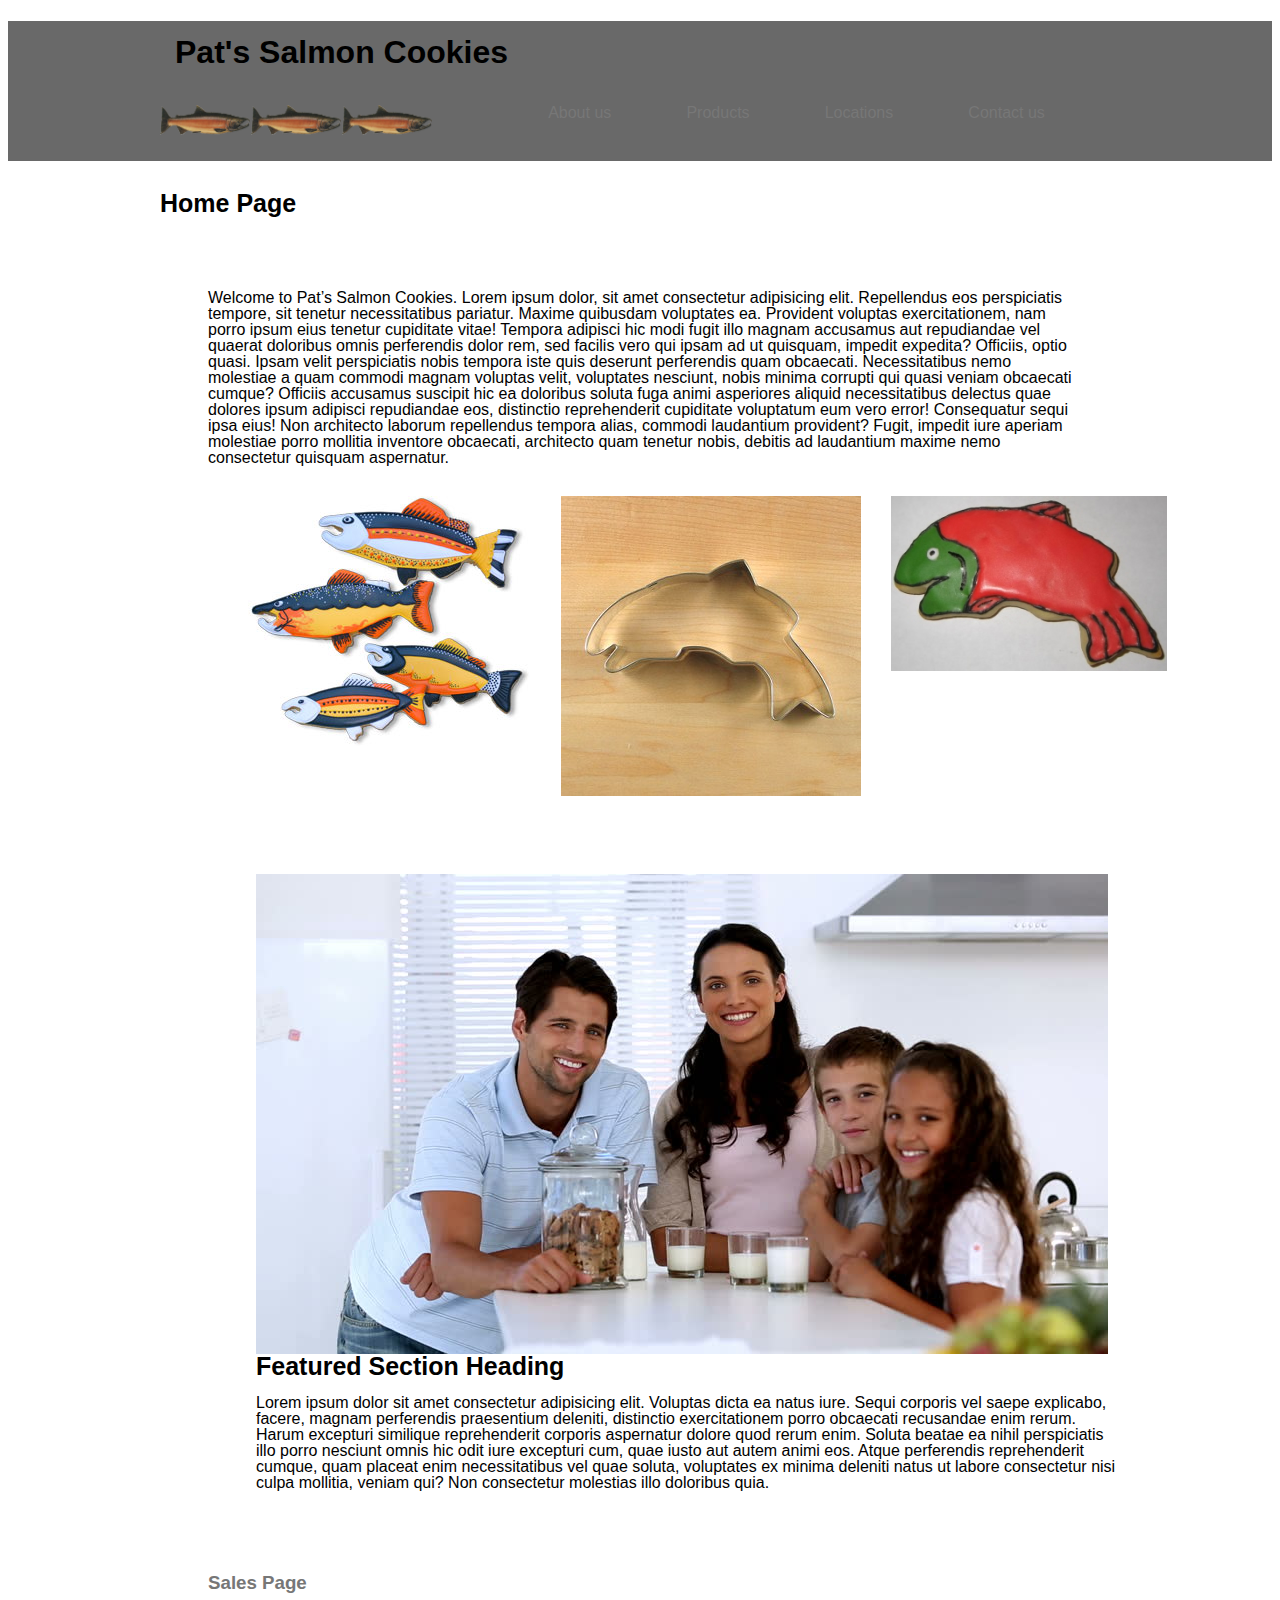
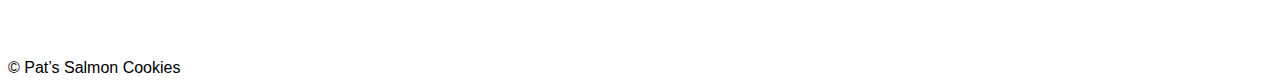
==== index.html @ 90bd3a58 "css and index.html added content" ====
<!DOCTYPE html>
<html lang="en">

<head>
  <title>cookie-stand</title>
  <link rel="stylesheet" href="css/reset.css">
  <link rel="stylesheet" href="css/style.css">
  <link rel="preconnect" href="https://fonts.googleapis.com">
  <link rel="preconnect" href="https://fonts.gstatic.com" crossorigin>
  <link href="https://fonts.googleapis.com/css2?family=Poppins&display=swap" rel="stylesheet">
  <link href="https://fonts.googleapis.com/css2?family=Archivo&display=swap" rel="stylesheet">
  <link rel="icon" href="/img/frosted-cookie.jpg" type="image/x-icon">
</head>

<body>
  <header>
   
    <nav>
      <h1>Pat's Salmon Cookies</h1>
      <img src="/img/salmon.png" alt="salmon fish" style="width: 90px; height: 30px;">
      <img src="/img/salmon.png" alt="salmon fish" style="width: 90px; height: 30px;">
      <img src="/img/salmon.png" alt="salmon fish" style="width: 90px; height: 30px;">

      <ul>
        <li><a href="#">About us</a></li>
        <li><a href="sales.html">Products</a></li>
        <li><a href="#">Locations</a></li>
        <li><a href="#">Contact us</a></li>
      </ul>
    </nav>
  </header>


  <main>

    <h2>Home Page</h2>
    <section id="sales-profiles">
      <p>Welcome to Pat’s Salmon Cookies. Lorem ipsum dolor, sit amet consectetur adipisicing elit. Repellendus eos
        perspiciatis tempore, sit tenetur necessitatibus pariatur. Maxime quibusdam voluptates ea. Provident voluptas
        exercitationem, nam porro ipsum eius tenetur cupiditate vitae!
        Tempora adipisci hic modi fugit illo magnam accusamus aut repudiandae vel quaerat doloribus omnis perferendis
        dolor rem, sed facilis vero qui ipsam ad ut quisquam, impedit expedita? Officiis, optio quasi.
        Ipsam velit perspiciatis nobis tempora iste quis deserunt perferendis quam obcaecati. Necessitatibus nemo
        molestiae a quam commodi magnam voluptas velit, voluptates nesciunt, nobis minima corrupti qui quasi veniam
        obcaecati cumque?
        Officiis accusamus suscipit hic ea doloribus soluta fuga animi asperiores aliquid necessitatibus delectus quae
        dolores ipsum adipisci repudiandae eos, distinctio reprehenderit cupiditate voluptatum eum vero error!
        Consequatur sequi ipsa eius!
        Non architecto laborum repellendus tempora alias, commodi laudantium provident? Fugit, impedit iure aperiam
        molestiae porro mollitia inventore obcaecati, architecto quam tenetur nobis, debitis ad laudantium maxime nemo
        consectetur quisquam aspernatur.</p>
      <nav>
        <ul>
          <li><img src="/img/fish.jpg" alt=""></li>
          <li><img src="/img/cutter.jpeg" alt=""></li>
          <li><img src="/img/frosted-cookie.jpg" alt=""></li>
        </ul>

        <section>
          <img src="/img/family.jpg" alt="">
          <article>
            <h2>Featured Section Heading</h2>
            <p>Lorem ipsum dolor sit amet consectetur adipisicing elit. Voluptas dicta ea natus iure. Sequi corporis vel
              saepe explicabo, facere, magnam perferendis praesentium deleniti, distinctio exercitationem porro
              obcaecati recusandae enim rerum.
              Harum excepturi similique reprehenderit corporis aspernatur dolore quod rerum enim. Soluta beatae ea nihil
              perspiciatis illo porro nesciunt omnis hic odit iure excepturi cum, quae iusto aut autem animi eos.
              Atque perferendis reprehenderit cumque, quam placeat enim necessitatibus vel quae soluta, voluptates ex
              minima deleniti natus ut labore consectetur nisi culpa mollitia, veniam qui? Non consectetur molestias
              illo doloribus quia.</p>
          </article>
        </section>
        <h3><a href="sales.html">Sales Page</a></h3>
        <!-- <h3><a href="table.html">Sales Table</a></h3> -->
      </nav>
    </section>
    <div> </div>
  </main>
  <footer>&copy; Pat’s Salmon Cookies</footer>
  <!-- <img src="/img/chinook.jpg" alt="salmon fish" style="width:110px; height: 36px;"> -->

</body>

</html>
---- css/style.css ----
header {
  background-color: #696969;
  height: 20px;
  margin-bottom: 30px;
}

nav h1 {
  font-family:'Franklin Gothic Medium', 'Arial Narrow', Arial, sans-serif;
  padding: 15px;
}

nav {
  width: 960px;
  margin:auto;
}

nav img {
  float: left;
  margin-top: 0px;
  margin-right: 1px;
  padding-left: 0px;
}

nav ul {
  display: flex;
  justify-content: space-evenly;
}

nav ul li {
  margin-top: 0px;
  color:aquamarine;

}

nav ul li:hover {
  background-color:rgb(20, 214, 150);
}

/* p {

} */

footer{
  bottom: 10px;
  left: 10px;
 }

/* extra css */

body {
  font-family: 'Franklin Gothic Medium', 'Arial Narrow', Arial, sans-serif;
}

header {
  background-color: #696969;
  height: 140px;
  margin-bottom: 30px;
}


a {
  text-decoration: none;
  color: #777;
}

main {
  width: 960px;
  margin: auto;
}

main ul {
  display: flex;
  justify-content: space-between;
  margin-top: 30px;
  margin-bottom: 30px;
}

section {
  
padding: 5%;

}

h2 {
  font-size: 25px;
  margin-bottom: 10px;
}
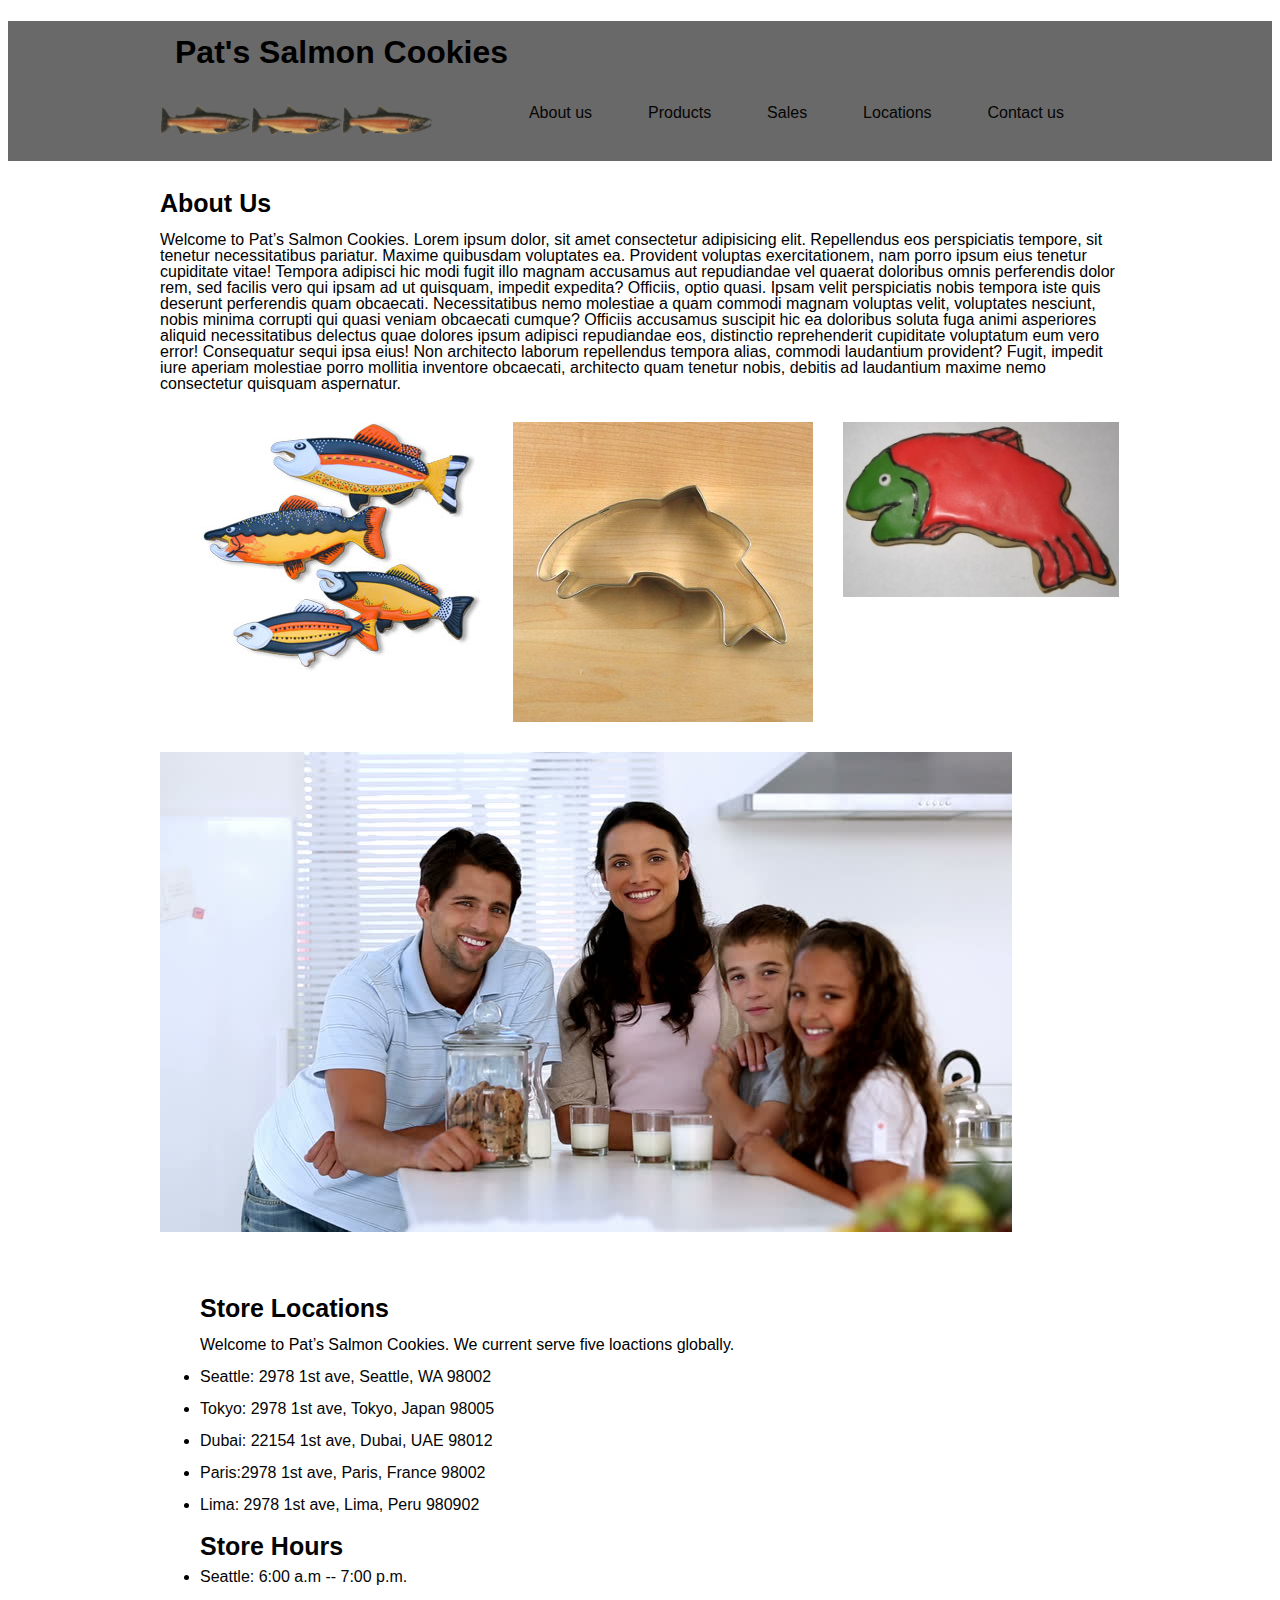
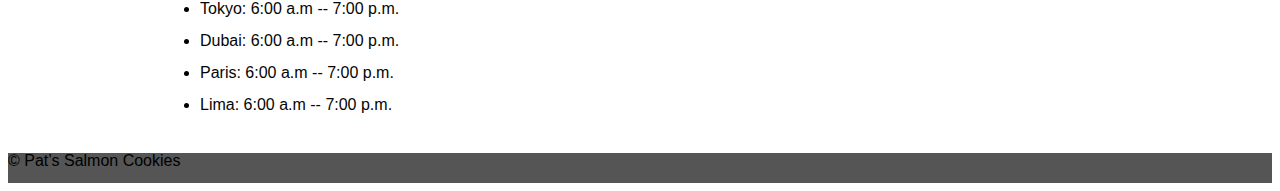
==== commit 44b946ff: "Merge pull request #11 from mvrk/lab8b" ====
--- a/index.html
+++ b/index.html
@@ -2,7 +2,7 @@
 <html lang="en">
 
 <head>
-  <title>cookie-stand</title>
+  <title>Pat's Salmon Cookies</title>
   <link rel="stylesheet" href="css/reset.css">
   <link rel="stylesheet" href="css/style.css">
   <link rel="preconnect" href="https://fonts.googleapis.com">
@@ -14,7 +14,7 @@
 
 <body>
   <header>
-   
+
     <nav>
       <h1>Pat's Salmon Cookies</h1>
       <img src="/img/salmon.png" alt="salmon fish" style="width: 90px; height: 30px;">
@@ -24,61 +24,75 @@
       <ul>
         <li><a href="#">About us</a></li>
         <li><a href="sales.html">Products</a></li>
-        <li><a href="#">Locations</a></li>
-        <li><a href="#">Contact us</a></li>
+        <li><a href="sales.html">Sales</a></li>
+        <li><a href="#location">Locations</a></li>
+        <li><a href="contact.html">Contact us</a></li>
+
       </ul>
     </nav>
   </header>
 
-
   <main>
 
-    <h2>Home Page</h2>
-    <section id="sales-profiles">
-      <p>Welcome to Pat’s Salmon Cookies. Lorem ipsum dolor, sit amet consectetur adipisicing elit. Repellendus eos
-        perspiciatis tempore, sit tenetur necessitatibus pariatur. Maxime quibusdam voluptates ea. Provident voluptas
-        exercitationem, nam porro ipsum eius tenetur cupiditate vitae!
-        Tempora adipisci hic modi fugit illo magnam accusamus aut repudiandae vel quaerat doloribus omnis perferendis
-        dolor rem, sed facilis vero qui ipsam ad ut quisquam, impedit expedita? Officiis, optio quasi.
-        Ipsam velit perspiciatis nobis tempora iste quis deserunt perferendis quam obcaecati. Necessitatibus nemo
-        molestiae a quam commodi magnam voluptas velit, voluptates nesciunt, nobis minima corrupti qui quasi veniam
-        obcaecati cumque?
-        Officiis accusamus suscipit hic ea doloribus soluta fuga animi asperiores aliquid necessitatibus delectus quae
-        dolores ipsum adipisci repudiandae eos, distinctio reprehenderit cupiditate voluptatum eum vero error!
-        Consequatur sequi ipsa eius!
-        Non architecto laborum repellendus tempora alias, commodi laudantium provident? Fugit, impedit iure aperiam
-        molestiae porro mollitia inventore obcaecati, architecto quam tenetur nobis, debitis ad laudantium maxime nemo
-        consectetur quisquam aspernatur.</p>
-      <nav>
-        <ul>
-          <li><img src="/img/fish.jpg" alt=""></li>
-          <li><img src="/img/cutter.jpeg" alt=""></li>
-          <li><img src="/img/frosted-cookie.jpg" alt=""></li>
-        </ul>
+    <h2>About Us</h2>
 
-        <section>
-          <img src="/img/family.jpg" alt="">
-          <article>
-            <h2>Featured Section Heading</h2>
-            <p>Lorem ipsum dolor sit amet consectetur adipisicing elit. Voluptas dicta ea natus iure. Sequi corporis vel
-              saepe explicabo, facere, magnam perferendis praesentium deleniti, distinctio exercitationem porro
-              obcaecati recusandae enim rerum.
-              Harum excepturi similique reprehenderit corporis aspernatur dolore quod rerum enim. Soluta beatae ea nihil
-              perspiciatis illo porro nesciunt omnis hic odit iure excepturi cum, quae iusto aut autem animi eos.
-              Atque perferendis reprehenderit cumque, quam placeat enim necessitatibus vel quae soluta, voluptates ex
-              minima deleniti natus ut labore consectetur nisi culpa mollitia, veniam qui? Non consectetur molestias
-              illo doloribus quia.</p>
-          </article>
-        </section>
-        <h3><a href="sales.html">Sales Page</a></h3>
-        <!-- <h3><a href="table.html">Sales Table</a></h3> -->
-      </nav>
+    <p>Welcome to Pat’s Salmon Cookies. Lorem ipsum dolor, sit amet consectetur adipisicing elit. Repellendus eos
+      perspiciatis tempore, sit tenetur necessitatibus pariatur. Maxime quibusdam voluptates ea. Provident voluptas
+      exercitationem, nam porro ipsum eius tenetur cupiditate vitae!
+      Tempora adipisci hic modi fugit illo magnam accusamus aut repudiandae vel quaerat doloribus omnis perferendis
+      dolor rem, sed facilis vero qui ipsam ad ut quisquam, impedit expedita? Officiis, optio quasi.
+      Ipsam velit perspiciatis nobis tempora iste quis deserunt perferendis quam obcaecati. Necessitatibus nemo
+      molestiae a quam commodi magnam voluptas velit, voluptates nesciunt, nobis minima corrupti qui quasi veniam
+      obcaecati cumque?
+      Officiis accusamus suscipit hic ea doloribus soluta fuga animi asperiores aliquid necessitatibus delectus quae
+      dolores ipsum adipisci repudiandae eos, distinctio reprehenderit cupiditate voluptatum eum vero error!
+      Consequatur sequi ipsa eius!
+      Non architecto laborum repellendus tempora alias, commodi laudantium provident? Fugit, impedit iure aperiam
+      molestiae porro mollitia inventore obcaecati, architecto quam tenetur nobis, debitis ad laudantium maxime nemo
+      consectetur quisquam aspernatur.</p>
+    <nav>
+      <ul>
+        <li><img src="/img/fish.jpg" alt=""></li>
+        <li><img src="/img/cutter.jpeg" alt=""></li>
+        <li><img src="/img/frosted-cookie.jpg" alt=""></li>
+      </ul>
+    </nav>
+
+    <img src="/img/family.jpg" alt="">
+
+    <section>
+      <article>
+        <h2 id="location">Store Locations</h2>
+        <p>Welcome to Pat’s Salmon Cookies. We current serve five loactions globally.</p>
+      </article>
+
+      <li><a href="https://www.google.com/maps">Seattle: 2978 1st ave, Seattle, WA 98002</a></li>
+      <br>
+      <li><a href="https://www.google.com/maps">Tokyo: 2978 1st ave, Tokyo, Japan 98005</a></li>
+      <br>
+      <li><a href="https://www.google.com/maps">Dubai: 22154 1st ave, Dubai, UAE 98012</a></li>
+      <br>
+      <li><a href="https://www.google.com/maps">Paris:2978 1st ave, Paris, France 98002</a></li>
+      <br>
+      <li><a href="https://www.google.com/maps">Lima: 2978 1st ave, Lima, Peru 980902</a></li>
+
+      <h2><a id="hours">Store Hours</a></h2>
+
+      <li><a href="#">Seattle: 6:00 a.m -- 7:00 p.m.</a></li>
+      <br>
+      <li><a href="#">Tokyo: 6:00 a.m -- 7:00 p.m.</a></li>
+      <br>
+      <li><a href="#">Dubai: 6:00 a.m -- 7:00 p.m.</a></li>
+      <br>
+      <li><a href="#">Paris: 6:00 a.m -- 7:00 p.m.</a></li>
+      <br>
+      <li><a href="#">Lima: 6:00 a.m -- 7:00 p.m.</a></li>
+
     </section>
-    <div> </div>
   </main>
   <footer>&copy; Pat’s Salmon Cookies</footer>
   <!-- <img src="/img/chinook.jpg" alt="salmon fish" style="width:110px; height: 36px;"> -->
-
+  <footer></footer>
 </body>
 
 </html>--- a/css/style.css
+++ b/css/style.css
@@ -33,19 +33,19 @@
 }
 
 nav ul li:hover {
-  background-color:rgb(20, 214, 150);
+  background-color:rgb(226, 183, 158);
 }
 
-/* p {
+section { 
+  padding: 20px;
+  margin: 20px;
 
-} */
+}
 
 footer{
   bottom: 10px;
   left: 10px;
  }
-
-/* extra css */
 
 body {
   font-family: 'Franklin Gothic Medium', 'Arial Narrow', Arial, sans-serif;
@@ -60,7 +60,7 @@
 
 a {
   text-decoration: none;
-  color: #777;
+  color: rgb(5, 5, 5);
 }
 
 main {
@@ -75,13 +75,18 @@
   margin-bottom: 30px;
 }
 
-section {
+/* section {
   
-padding: 5%;
+padding: 3%;
 
-}
+} */
 
 h2 {
   font-size: 25px;
   margin-bottom: 10px;
 }
+
+footer {
+  height: 15px;
+  background-color: #555;
+}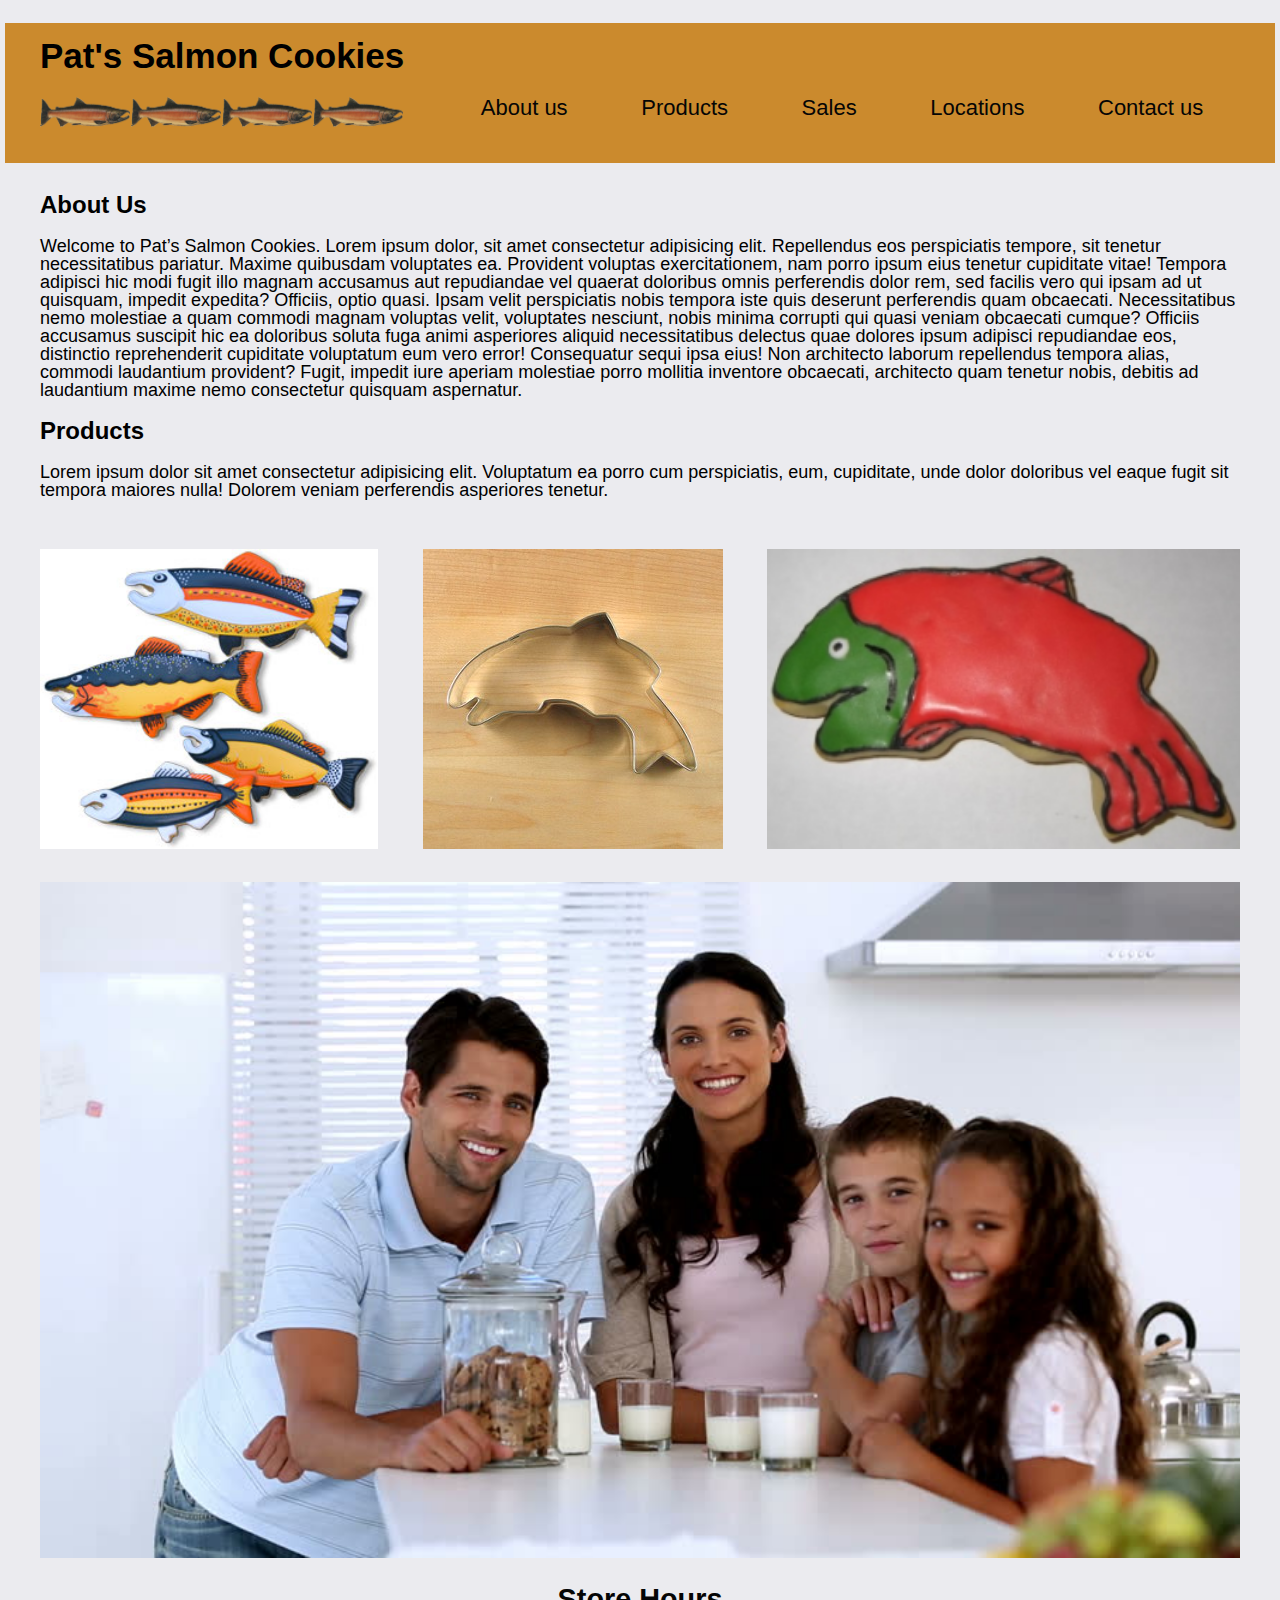
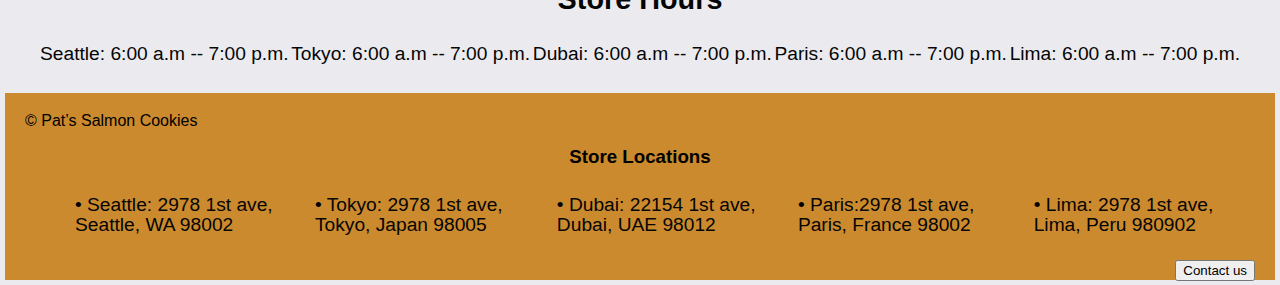
==== commit bfabe665: "css modified" ====
--- a/index.html
+++ b/index.html
@@ -9,7 +9,7 @@
   <link rel="preconnect" href="https://fonts.gstatic.com" crossorigin>
   <link href="https://fonts.googleapis.com/css2?family=Poppins&display=swap" rel="stylesheet">
   <link href="https://fonts.googleapis.com/css2?family=Archivo&display=swap" rel="stylesheet">
-  <link rel="icon" href="/img/frosted-cookie.jpg" type="image/x-icon">
+  <link rel="icon" href="./img/frosted-cookie.jpg" type="image/x-icon">
 </head>
 
 <body>
@@ -17,14 +17,15 @@
 
     <nav>
       <h1>Pat's Salmon Cookies</h1>
-      <img src="/img/salmon.png" alt="salmon fish" style="width: 90px; height: 30px;">
-      <img src="/img/salmon.png" alt="salmon fish" style="width: 90px; height: 30px;">
-      <img src="/img/salmon.png" alt="salmon fish" style="width: 90px; height: 30px;">
+      <img src="./img/salmon.png" alt="salmon fish" style="width: 90px; height: 30px;">
+      <img src="./img/salmon.png" alt="salmon fish" style="width: 90px; height: 30px;">
+      <img src="./img/salmon.png" alt="salmon fish" style="width: 90px; height: 30px;">
+      <img src="./img/salmon.png" alt="salmon fish" style="width: 90px; height: 30px;">
 
       <ul>
         <li><a href="#">About us</a></li>
-        <li><a href="sales.html">Products</a></li>
-        <li><a href="sales.html">Sales</a></li>
+        <li><a href="#Products">Products</a></li>
+        <li><a href="table.html">Sales</a></li>
         <li><a href="#location">Locations</a></li>
         <li><a href="contact.html">Contact us</a></li>
 
@@ -50,49 +51,44 @@
       Non architecto laborum repellendus tempora alias, commodi laudantium provident? Fugit, impedit iure aperiam
       molestiae porro mollitia inventore obcaecati, architecto quam tenetur nobis, debitis ad laudantium maxime nemo
       consectetur quisquam aspernatur.</p>
+
+    <h2>Products</h2>
+    <p>Lorem ipsum dolor sit amet consectetur adipisicing elit. Voluptatum ea porro cum perspiciatis, eum, cupiditate,
+      unde dolor doloribus vel eaque fugit sit tempora maiores nulla! Dolorem veniam perferendis asperiores tenetur.</p>
     <nav>
       <ul>
-        <li><img src="/img/fish.jpg" alt=""></li>
-        <li><img src="/img/cutter.jpeg" alt=""></li>
-        <li><img src="/img/frosted-cookie.jpg" alt=""></li>
+        <li><img src="./img/fish.jpg" alt="photo" height="300"></li>
+        <li><img src="./img/cutter.jpeg" alt="photo" height="300"></li>
+        <li><img src="./img/frosted-cookie.jpg" alt="photo" height="300"></li>
       </ul>
     </nav>
 
-    <img src="/img/family.jpg" alt="">
-
-    <section>
-      <article>
-        <h2 id="location">Store Locations</h2>
-        <p>Welcome to Pat’s Salmon Cookies. We current serve five loactions globally.</p>
-      </article>
-
-      <li><a href="https://www.google.com/maps">Seattle: 2978 1st ave, Seattle, WA 98002</a></li>
-      <br>
-      <li><a href="https://www.google.com/maps">Tokyo: 2978 1st ave, Tokyo, Japan 98005</a></li>
-      <br>
-      <li><a href="https://www.google.com/maps">Dubai: 22154 1st ave, Dubai, UAE 98012</a></li>
-      <br>
-      <li><a href="https://www.google.com/maps">Paris:2978 1st ave, Paris, France 98002</a></li>
-      <br>
-      <li><a href="https://www.google.com/maps">Lima: 2978 1st ave, Lima, Peru 980902</a></li>
-
+    <div>
+      <img src="./img/family.jpg" alt="photo" >
       <h2><a id="hours">Store Hours</a></h2>
-
-      <li><a href="#">Seattle: 6:00 a.m -- 7:00 p.m.</a></li>
-      <br>
-      <li><a href="#">Tokyo: 6:00 a.m -- 7:00 p.m.</a></li>
-      <br>
-      <li><a href="#">Dubai: 6:00 a.m -- 7:00 p.m.</a></li>
-      <br>
-      <li><a href="#">Paris: 6:00 a.m -- 7:00 p.m.</a></li>
-      <br>
-      <li><a href="#">Lima: 6:00 a.m -- 7:00 p.m.</a></li>
-
-    </section>
+      <ul>
+        <li><a href="#">Seattle: 6:00 a.m -- 7:00 p.m.</a></li>
+        <li><a href="#">Tokyo: 6:00 a.m -- 7:00 p.m.</a></li>
+        <li><a href="#">Dubai: 6:00 a.m -- 7:00 p.m.</a></li>
+        <li><a href="#">Paris: 6:00 a.m -- 7:00 p.m.</a></li>
+        <li><a href="#">Lima: 6:00 a.m -- 7:00 p.m.</a></li>
+      </ul>
+    </div>
   </main>
-  <footer>&copy; Pat’s Salmon Cookies</footer>
-  <!-- <img src="/img/chinook.jpg" alt="salmon fish" style="width:110px; height: 36px;"> -->
-  <footer></footer>
+  <footer>
+    &copy; Pat’s Salmon Cookies
+    <div>
+      <h3 style = "text-align: center; "id="location">Store Locations </h3>
+      <ul>
+        <li><a href="https://www.google.com/maps">Seattle: 2978 1st ave, Seattle, WA 98002</a></li>
+        <li><a href="https://www.google.com/maps">Tokyo: 2978 1st ave, Tokyo, Japan 98005</a></li>
+        <li><a href="https://www.google.com/maps">Dubai: 22154 1st ave, Dubai, UAE 98012</a></li>
+        <li><a href="https://www.google.com/maps">Paris:2978 1st ave, Paris, France 98002</a></li>
+        <li><a href="https://www.google.com/maps">Lima: 2978 1st ave, Lima, Peru 980902</a></li>
+      </ul>
+    </div>
+    <button onclick="location.href='./contact.html'" type="button">
+      Contact us</button>
+  </footer>
 </body>
-
 </html>--- a/css/style.css
+++ b/css/style.css
@@ -1,62 +1,43 @@
+body {
+  font-family: 'Franklin Gothic Medium', 'Arial Narrow', Arial, sans-serif;
+  background-color: #ebebef;
+  margin: 5px;
+}
+
 header {
-  background-color: #696969;
-  height: 20px;
+  background-color: #CB8A2D;
+  height: 140px;
   margin-bottom: 30px;
 }
 
-nav h1 {
-  font-family:'Franklin Gothic Medium', 'Arial Narrow', Arial, sans-serif;
-  padding: 15px;
+nav {
+  width: 1200px;
+  margin: auto;
 }
 
-nav {
-  width: 960px;
-  margin:auto;
+header nav h1 {
+  font-family: 'Arial Narrow', 'Franklin Gothic Medium', Arial, sans-serif;
+  font-size: 35px;
+  padding-top: 15px;
 }
 
-nav img {
+header nav ul li:hover {
+  background-color: #ebebef;
+  transform: scale(1.1);
+}
+
+header nav img {
   float: left;
   margin-top: 0px;
   margin-right: 1px;
   padding-left: 0px;
 }
 
-nav ul {
+header nav ul {
   display: flex;
-  justify-content: space-evenly;
+  justify-content: space-around;
+  font-size: 22px;
 }
-
-nav ul li {
-  margin-top: 0px;
-  color:aquamarine;
-
-}
-
-nav ul li:hover {
-  background-color:rgb(226, 183, 158);
-}
-
-section { 
-  padding: 20px;
-  margin: 20px;
-
-}
-
-footer{
-  bottom: 10px;
-  left: 10px;
- }
-
-body {
-  font-family: 'Franklin Gothic Medium', 'Arial Narrow', Arial, sans-serif;
-}
-
-header {
-  background-color: #696969;
-  height: 140px;
-  margin-bottom: 30px;
-}
-
 
 a {
   text-decoration: none;
@@ -64,8 +45,12 @@
 }
 
 main {
-  width: 960px;
+  width: 1200px;
   margin: auto;
+}
+
+main nav {
+  margin-top: 50px;
 }
 
 main ul {
@@ -73,20 +58,56 @@
   justify-content: space-between;
   margin-top: 30px;
   margin-bottom: 30px;
+  padding-left: 0px;
 }
 
-/* section {
-  
-padding: 3%;
+p {
+  font-size: large;
+  white-space: 10px;
+}
 
-} */
+main div {
+  width: 1200px;
+  background-color: #ebebef;
+}
 
-h2 {
-  font-size: 25px;
-  margin-bottom: 10px;
+main div img {
+  width: 1200px;
+}
+
+body main div {
+  text-align: center;
+  font-size: larger;
 }
 
 footer {
-  height: 15px;
-  background-color: #555;
+  border: 10px;
+  height: auto;
+  padding: 20px;
+  background-color: #CB8A2D
+}
+
+footer div ul {
+  
+  display: flex;
+  height: max-content;
+}
+
+footer div ul li:before {
+  content: "• "
+}
+
+footer div ul li {
+  
+  font-size: larger;
+  margin: 10px;
+}
+
+button {
+  float: right;
+}
+
+button:hover {
+  background-color: #5cdd72;
+  transform: scale(1.2);
 }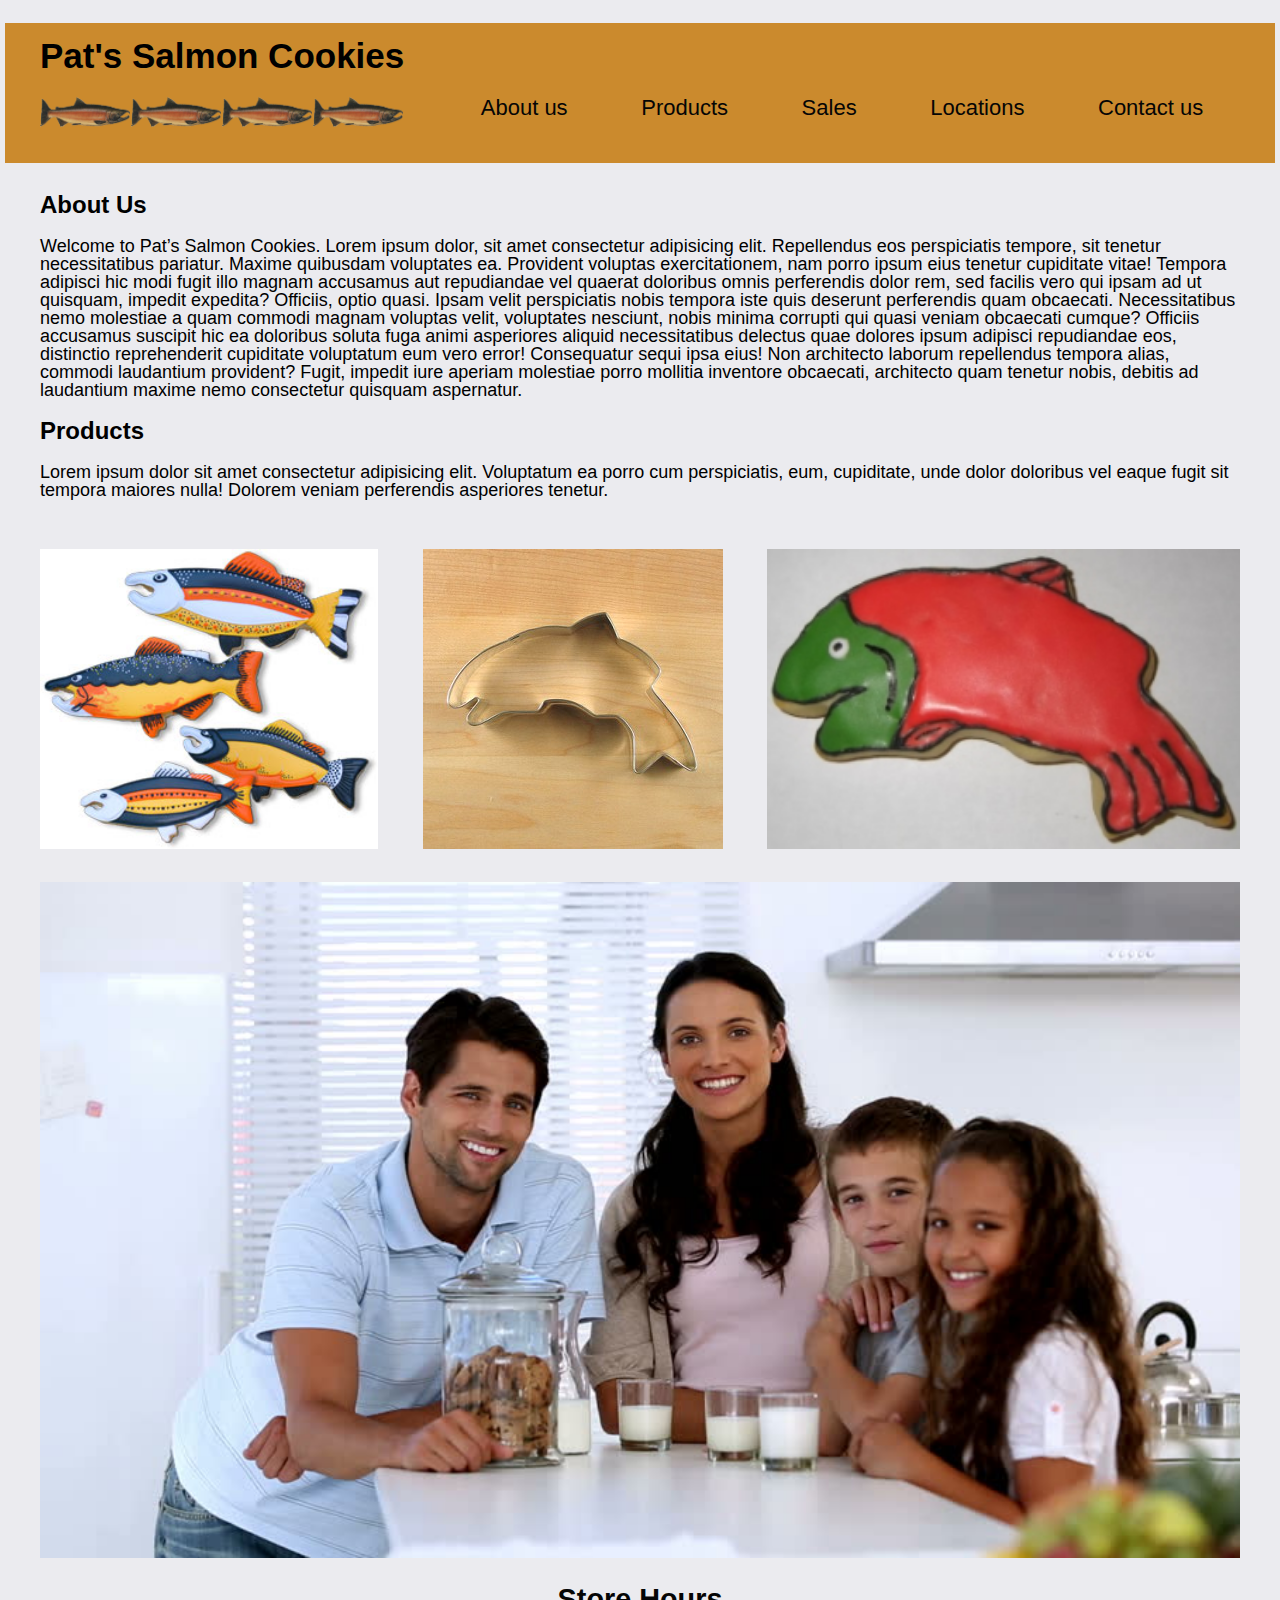
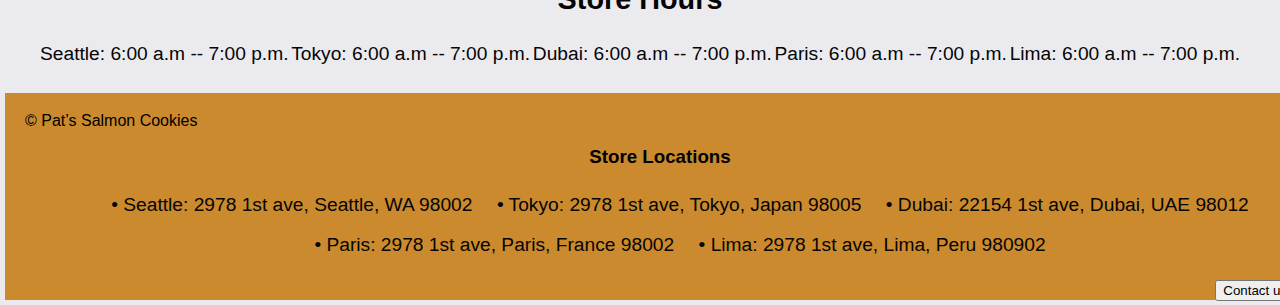
==== commit 39adf731: "css modified" ====
--- a/index.html
+++ b/index.html
@@ -79,11 +79,11 @@
     &copy; Pat’s Salmon Cookies
     <div>
       <h3 style = "text-align: center; "id="location">Store Locations </h3>
-      <ul>
+      <ul style="position: center">
         <li><a href="https://www.google.com/maps">Seattle: 2978 1st ave, Seattle, WA 98002</a></li>
         <li><a href="https://www.google.com/maps">Tokyo: 2978 1st ave, Tokyo, Japan 98005</a></li>
         <li><a href="https://www.google.com/maps">Dubai: 22154 1st ave, Dubai, UAE 98012</a></li>
-        <li><a href="https://www.google.com/maps">Paris:2978 1st ave, Paris, France 98002</a></li>
+        <li><a href="https://www.google.com/maps">Paris: 2978 1st ave, Paris, France 98002</a></li>
         <li><a href="https://www.google.com/maps">Lima: 2978 1st ave, Lima, Peru 980902</a></li>
       </ul>
     </div>
--- a/css/style.css
+++ b/css/style.css
@@ -5,6 +5,7 @@
 }
 
 header {
+  width: 100%;
   background-color: #CB8A2D;
   height: 140px;
   margin-bottom: 30px;
@@ -81,24 +82,27 @@
 }
 
 footer {
+  width:100%;
   border: 10px;
   height: auto;
   padding: 20px;
   background-color: #CB8A2D
 }
 
-footer div ul {
-  
-  display: flex;
+footer ul {
+  text-align: center;
+  /* display: flex; */
   height: max-content;
 }
 
-footer div ul li:before {
+footer li:before {
   content: "• "
 }
 
-footer div ul li {
-  
+footer li {
+  display: inline-block;
+  justify-content: space-between;
+  float:none;
   font-size: larger;
   margin: 10px;
 }
@@ -110,4 +114,4 @@
 button:hover {
   background-color: #5cdd72;
   transform: scale(1.2);
-}+}
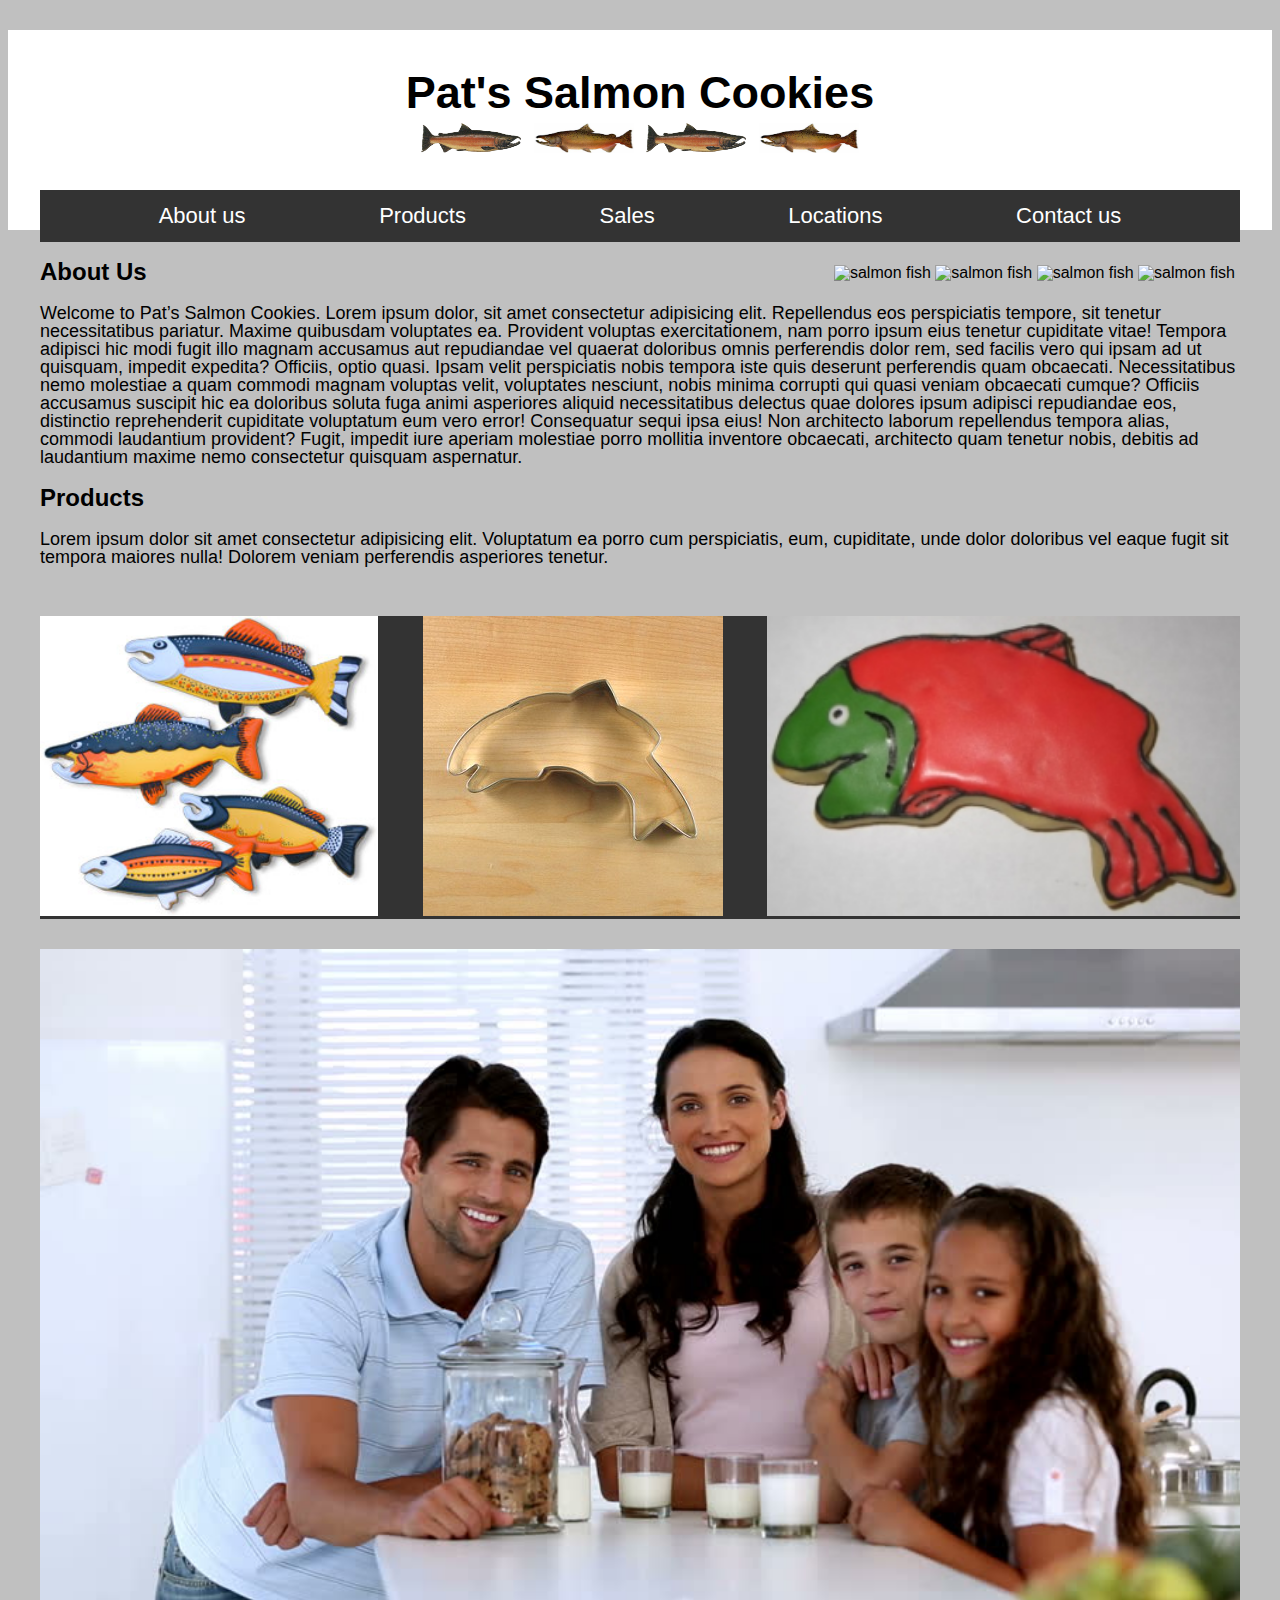
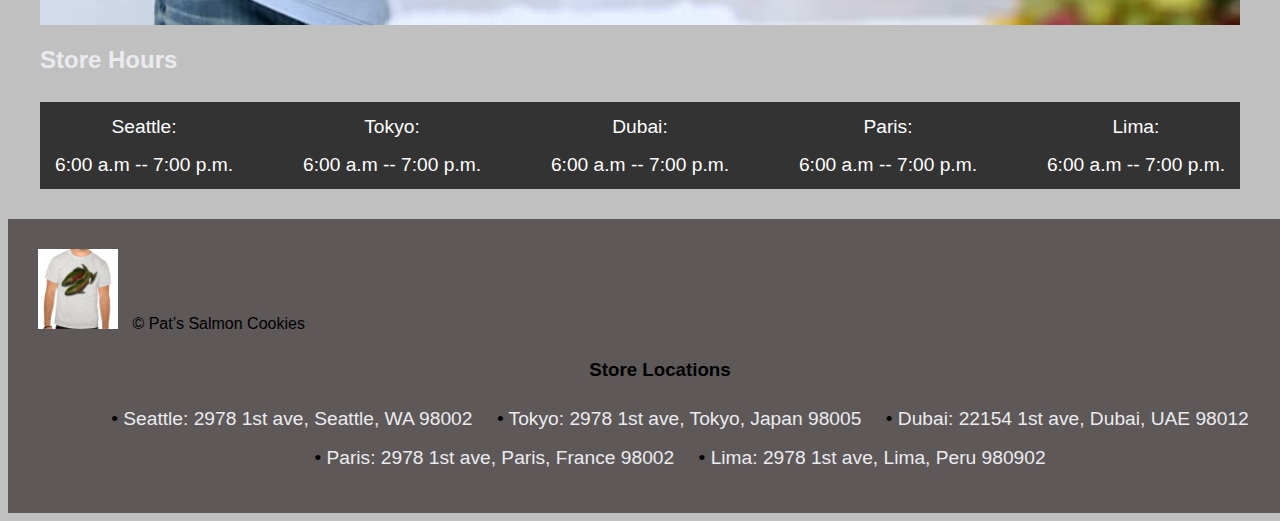
==== commit a11f7903: "add more pictures into index.html." ====
--- a/index.html
+++ b/index.html
@@ -14,26 +14,34 @@
 
 <body>
   <header>
-
+    <h1>Pat's Salmon Cookies
+    <section>
+      <!-- <img src="./img/salmon.png" alt="salmon fish" style="width: 90px; height: 30px;"> -->
+      <!-- <img src="./img/salmon.png" alt="salmon fish" style="width: 90px; height: 30px;"> -->
+      <img src="./img/salmon.png" alt="salmon fish" style="width: 100px; height: 30px;">
+      <img src="./img/chinook.jpg" alt="salmon fish" style="width: 100px; height: 30px;"> 
+      <img src="./img/salmon.png" alt="salmon fish" style="width: 100px; height: 30px;">
+      <img src="./img/chinook.jpg" alt="salmon fish" style="width: 100px; height: 30px;">
+    </section></h1>
     <nav>
-      <h1>Pat's Salmon Cookies</h1>
-      <img src="./img/salmon.png" alt="salmon fish" style="width: 90px; height: 30px;">
-      <img src="./img/salmon.png" alt="salmon fish" style="width: 90px; height: 30px;">
-      <img src="./img/salmon.png" alt="salmon fish" style="width: 90px; height: 30px;">
-      <img src="./img/salmon.png" alt="salmon fish" style="width: 90px; height: 30px;">
-
       <ul>
-        <li><a href="#">About us</a></li>
+        <li><a href="#Aboutus">About us</a></li>
         <li><a href="#Products">Products</a></li>
         <li><a href="table.html">Sales</a></li>
         <li><a href="#location">Locations</a></li>
         <li><a href="contact.html">Contact us</a></li>
+      </ul>
 
-      </ul>
     </nav>
   </header>
 
   <main>
+    <section>
+      <img src="./img/fb-icon.png" alt="salmon fish">
+      <img src="./img/insta-icon.png" alt="salmon fish">
+      <img src="./img/pint-icon.png" alt="salmon fish">
+      <img src="./img/gp-icon.png" alt="salmon fish">
+    </section>
 
     <h2>About Us</h2>
 
@@ -64,31 +72,35 @@
     </nav>
 
     <div>
-      <img src="./img/family.jpg" alt="photo" >
+      <img src="./img/family.jpg" alt="photo">
       <h2><a id="hours">Store Hours</a></h2>
       <ul>
-        <li><a href="#">Seattle: 6:00 a.m -- 7:00 p.m.</a></li>
-        <li><a href="#">Tokyo: 6:00 a.m -- 7:00 p.m.</a></li>
-        <li><a href="#">Dubai: 6:00 a.m -- 7:00 p.m.</a></li>
-        <li><a href="#">Paris: 6:00 a.m -- 7:00 p.m.</a></li>
-        <li><a href="#">Lima: 6:00 a.m -- 7:00 p.m.</a></li>
+        <li><a href="#">Seattle: <br><br>6:00 a.m -- 7:00 p.m.</a></li>
+        <li><a href="#">Tokyo: <br><br>6:00 a.m -- 7:00 p.m.</a></li>
+        <li><a href="#">Dubai: <br><br>6:00 a.m -- 7:00 p.m.</a></li>
+        <li><a href="#">Paris: <br><br>6:00 a.m -- 7:00 p.m.</a></li>
+        <li><a href="#">Lima: <br><br>6:00 a.m -- 7:00 p.m.</a></li>
       </ul>
     </div>
   </main>
-  <footer>
+  <footer><li><img src="./img/shirt.jpg" alt="photo" height="80" ></li>
     &copy; Pat’s Salmon Cookies
     <div>
-      <h3 style = "text-align: center; "id="location">Store Locations </h3>
-      <ul style="position: center">
-        <li><a href="https://www.google.com/maps">Seattle: 2978 1st ave, Seattle, WA 98002</a></li>
+      <h3 style="text-align: center; " id="location">Store Locations </h3>
+      <!-- <button onclick="location.href='./contact.html'" type="button">  
+         Contact us</button> -->
+      <ul>
+        <li><a
+            href="https://www.google.com/maps/place/Domino's+Pizza/@47.6027148,-122.3636476,14z/data=!4m9!1m2!2m1!1s2978+1st+ave,+Seattle,+WA+98002!3m5!1s0x5490154ff17d362b:0xacf544c7af48ffa3!8m2!3d47.6177844!4d-122.3534516!15sCh8yOTc4IDFzdCBhdmUsIFNlYXR0bGUsIFdBIDk4MDAyWh8iHTI5NzggMXN0IGF2ZSBzZWF0dGxlIHdhIDk4MDAykgEWcGl6emFfZGVsaXZlcnlfc2VydmljZQ">Seattle:
+            2978 1st ave, Seattle, WA 98002</a></li>
         <li><a href="https://www.google.com/maps">Tokyo: 2978 1st ave, Tokyo, Japan 98005</a></li>
         <li><a href="https://www.google.com/maps">Dubai: 22154 1st ave, Dubai, UAE 98012</a></li>
         <li><a href="https://www.google.com/maps">Paris: 2978 1st ave, Paris, France 98002</a></li>
         <li><a href="https://www.google.com/maps">Lima: 2978 1st ave, Lima, Peru 980902</a></li>
       </ul>
     </div>
-    <button onclick="location.href='./contact.html'" type="button">
-      Contact us</button>
+
   </footer>
 </body>
+
 </html>--- a/css/style.css
+++ b/css/style.css
@@ -1,14 +1,19 @@
 body {
   font-family: 'Franklin Gothic Medium', 'Arial Narrow', Arial, sans-serif;
-  background-color: #ebebef;
-  margin: 5px;
+  background-color:#C0C0C0;
 }
 
 header {
   width: 100%;
-  background-color: #CB8A2D;
-  height: 140px;
+  background-color: #ffffff;
+  height: 200px;
   margin-bottom: 30px;
+}
+header h1 {
+  text-align: center;
+  font-family: sans-serif, 'Arial Narrow', 'Franklin Gothic Medium', Arial, ;
+  font-size: 45px;
+  padding-top: 40px;
 }
 
 nav {
@@ -16,38 +21,49 @@
   margin: auto;
 }
 
-header nav h1 {
-  font-family: 'Arial Narrow', 'Franklin Gothic Medium', Arial, sans-serif;
-  font-size: 35px;
-  padding-top: 15px;
+nav ul {
+  list-style-type: none;
+  margin: 0;
+  padding: 0;
+  overflow: hidden;
+  background-color: #333333;
 }
 
-header nav ul li:hover {
-  background-color: #ebebef;
+nav ul li a {
+  display: block;
+  color: white;
+  text-align: center;
+  padding: 15px;
+  text-decoration: none;
+}
+
+nav ul li:hover {
+  background-color: #532c25;
   transform: scale(1.1);
 }
 
-header nav img {
-  float: left;
-  margin-top: 0px;
-  margin-right: 1px;
-  padding-left: 0px;
-}
 
 header nav ul {
   display: flex;
-  justify-content: space-around;
+  justify-content: space-evenly;
   font-size: 22px;
 }
 
 a {
   text-decoration: none;
-  color: rgb(5, 5, 5);
+  color:#ebebef;
 }
+
+
 
 main {
   width: 1200px;
   margin: auto;
+}
+
+main section {
+  float: right;
+  margin: 5px;
 }
 
 main nav {
@@ -60,6 +76,7 @@
   margin-top: 30px;
   margin-bottom: 30px;
   padding-left: 0px;
+  background-color:#333333;
 }
 
 p {
@@ -67,51 +84,52 @@
   white-space: 10px;
 }
 
-main div {
-  width: 1200px;
-  background-color: #ebebef;
-}
-
 main div img {
   width: 1200px;
 }
 
-body main div {
+  body main div li a {
+  font-size: larger;
+  background-color:#333333;
+  display: inline-block;
+  color: white;
   text-align: center;
-  font-size: larger;
-}
+  padding: 15px;
+  text-decoration: none;
+} 
 
 footer {
   width:100%;
   border: 10px;
   height: auto;
   padding: 20px;
-  background-color: #CB8A2D
+  background-color: #5e5858;
 }
 
 footer ul {
   text-align: center;
-  /* display: flex; */
   height: max-content;
 }
 
-footer li:before {
+footer ul li:before {
   content: "• "
 }
 
 footer li {
   display: inline-block;
   justify-content: space-between;
-  float:none;
+  float:unset;
   font-size: larger;
+  position:static ;
   margin: 10px;
 }
 
 button {
-  float: right;
+  float: left;
+  font-size: larger;
 }
 
 button:hover {
-  background-color: #5cdd72;
+  background-color: #895C44;
   transform: scale(1.2);
 }
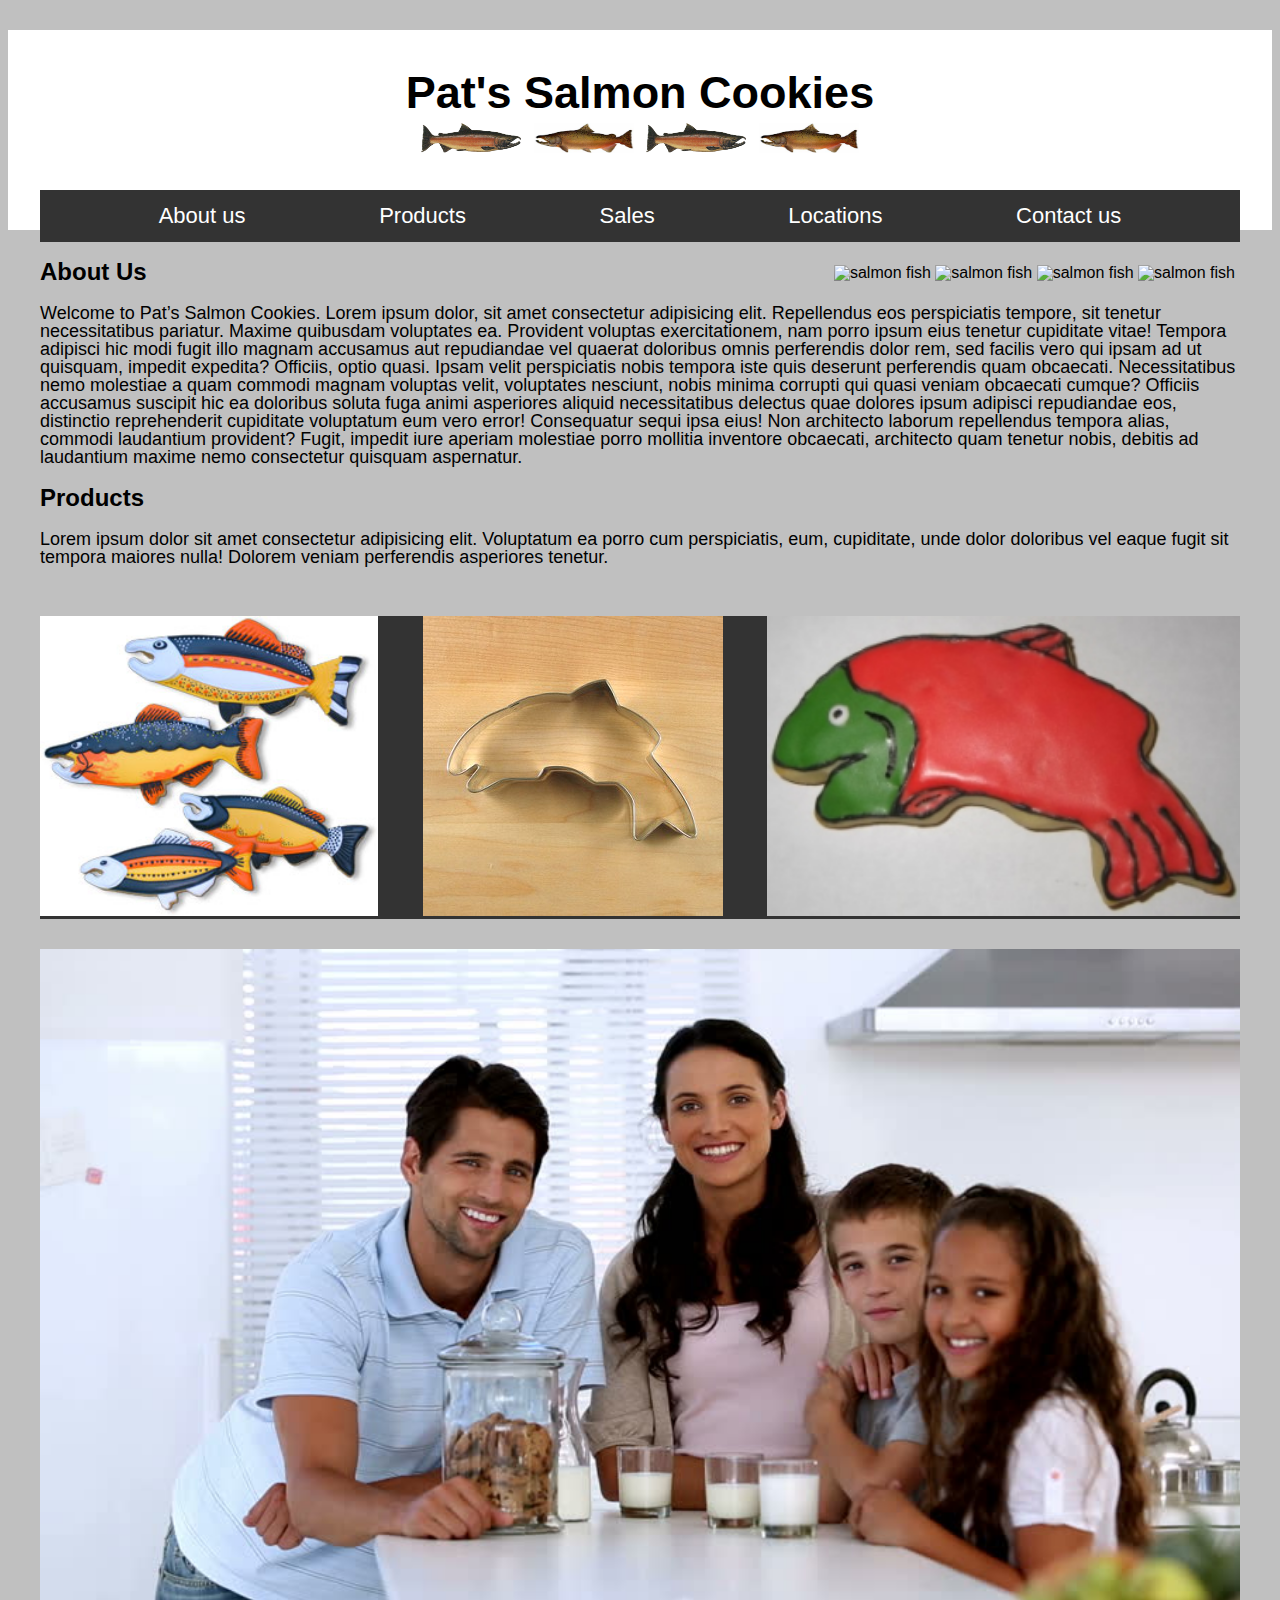
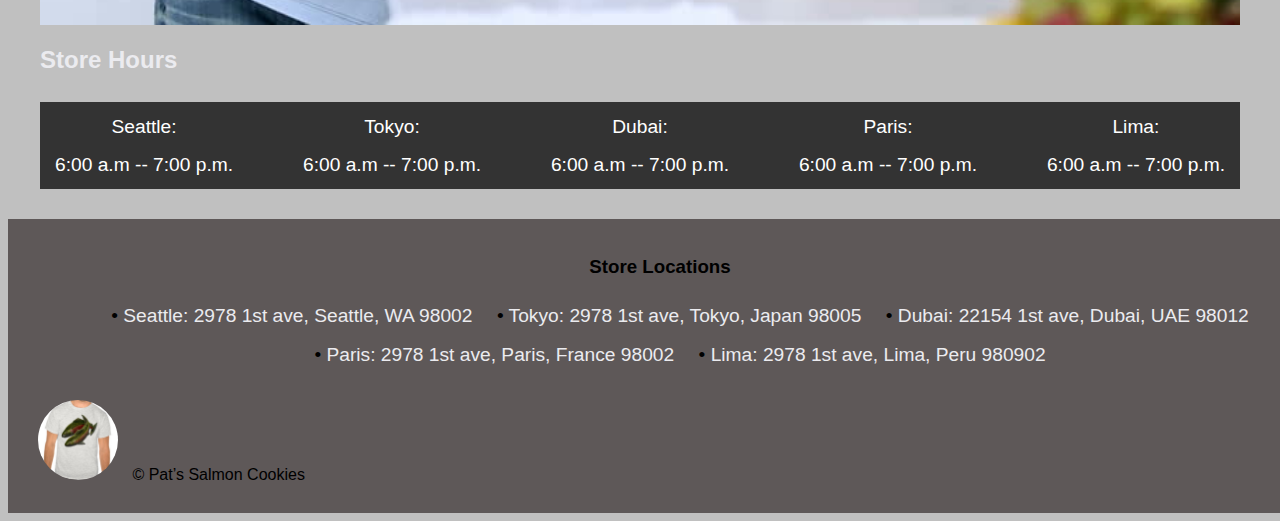
==== commit e0403832: "move copyright to the bottom." ====
--- a/index.html
+++ b/index.html
@@ -15,14 +15,15 @@
 <body>
   <header>
     <h1>Pat's Salmon Cookies
-    <section>
-      <!-- <img src="./img/salmon.png" alt="salmon fish" style="width: 90px; height: 30px;"> -->
-      <!-- <img src="./img/salmon.png" alt="salmon fish" style="width: 90px; height: 30px;"> -->
-      <img src="./img/salmon.png" alt="salmon fish" style="width: 100px; height: 30px;">
-      <img src="./img/chinook.jpg" alt="salmon fish" style="width: 100px; height: 30px;"> 
-      <img src="./img/salmon.png" alt="salmon fish" style="width: 100px; height: 30px;">
-      <img src="./img/chinook.jpg" alt="salmon fish" style="width: 100px; height: 30px;">
-    </section></h1>
+      <section>
+        <!-- <img src="./img/salmon.png" alt="salmon fish" style="width: 90px; height: 30px;"> -->
+        <!-- <img src="./img/salmon.png" alt="salmon fish" style="width: 90px; height: 30px;"> -->
+        <img src="./img/salmon.png" alt="salmon fish" style="width: 100px; height: 30px;">
+        <img src="./img/chinook.jpg" alt="salmon fish" style="width: 100px; height: 30px;">
+        <img src="./img/salmon.png" alt="salmon fish" style="width: 100px; height: 30px;">
+        <img src="./img/chinook.jpg" alt="salmon fish" style="width: 100px; height: 30px;">
+      </section>
+    </h1>
     <nav>
       <ul>
         <li><a href="#Aboutus">About us</a></li>
@@ -83,8 +84,7 @@
       </ul>
     </div>
   </main>
-  <footer><li><img src="./img/shirt.jpg" alt="photo" height="80" ></li>
-    &copy; Pat’s Salmon Cookies
+  <footer>
     <div>
       <h3 style="text-align: center; " id="location">Store Locations </h3>
       <!-- <button onclick="location.href='./contact.html'" type="button">  
@@ -98,6 +98,8 @@
         <li><a href="https://www.google.com/maps">Paris: 2978 1st ave, Paris, France 98002</a></li>
         <li><a href="https://www.google.com/maps">Lima: 2978 1st ave, Lima, Peru 980902</a></li>
       </ul>
+      <li><img src="./img/shirt.jpg" alt="photo" height="80"></li>
+      &copy; Pat’s Salmon Cookies
     </div>
 
   </footer>
--- a/css/style.css
+++ b/css/style.css
@@ -118,7 +118,6 @@
 footer li {
   display: inline-block;
   justify-content: space-between;
-  float:unset;
   font-size: larger;
   position:static ;
   margin: 10px;
@@ -133,3 +132,7 @@
   background-color: #895C44;
   transform: scale(1.2);
 }
+
+div li img {
+  border-radius: 100%;
+}